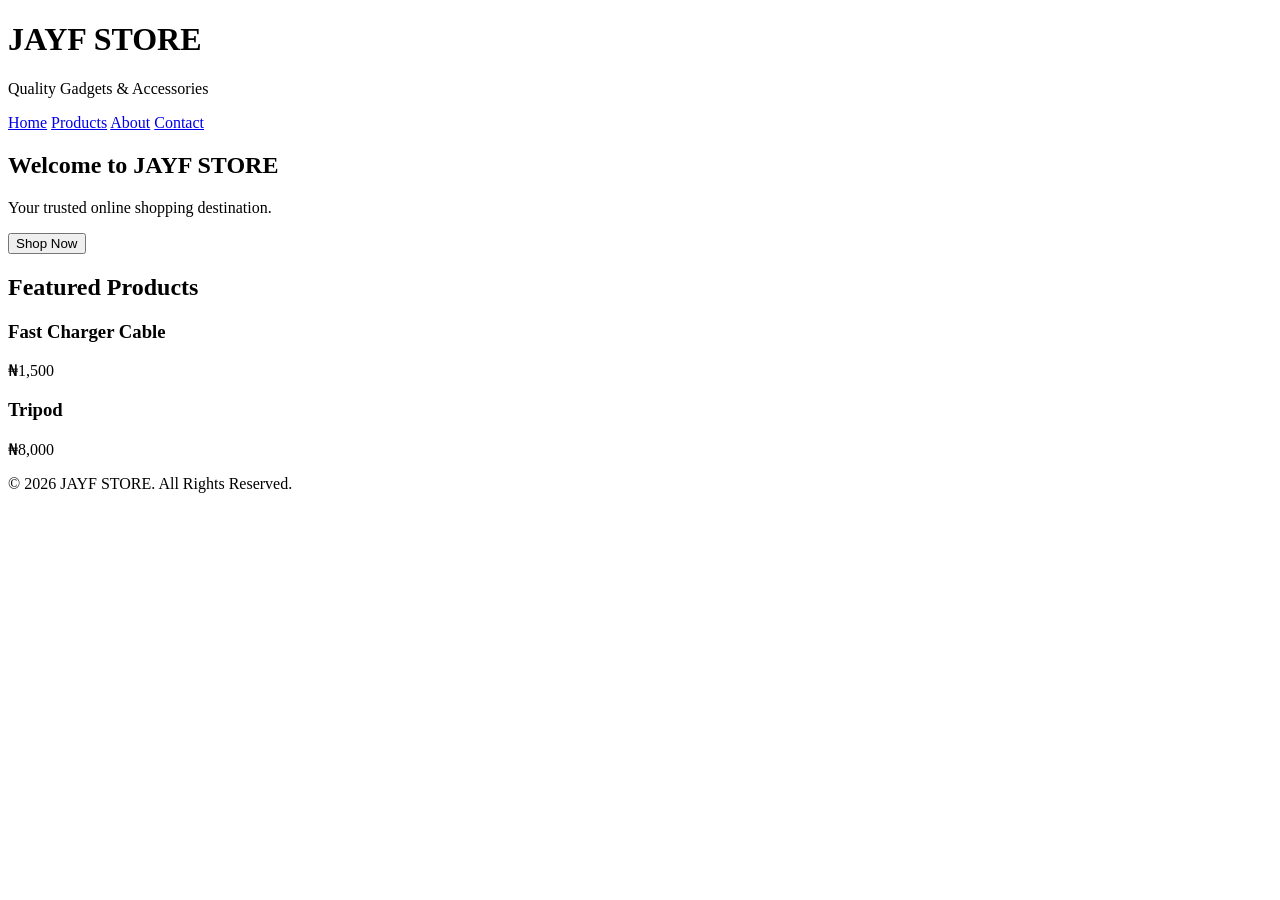
==== index.html @ c1d15725 "Create index.html" ====
<!DOCTYPE html>
<html lang="en">
<head>
<meta charset="UTF-8">
<meta name="viewport" content="width=device-width, initial-scale=1.0">
<title>JAYF STORE</title>
<link rel="stylesheet" href="style.css">
</head>
<body>

<header>
    <h1>JAYF STORE</h1>
    <p>Quality Gadgets & Accessories</p>
</header>

<nav>
    <a href="#">Home</a>
    <a href="#">Products</a>
    <a href="#">About</a>
    <a href="#">Contact</a>
</nav>

<section class="hero">
    <h2>Welcome to JAYF STORE</h2>
    <p>Your trusted online shopping destination.</p>
    <button>Shop Now</button>
</section>

<section class="products">
    <h2>Featured Products</h2>

    <div class="product">
        <h3>Fast Charger Cable</h3>
        <p>₦1,500</p>
    </div>

    <div class="product">
        <h3>Tripod</h3>
        <p>₦8,000</p>
    </div>
</section>

<footer>
    <p>© 2026 JAYF STORE. All Rights Reserved.</p>
</footer>

</body>
</html>
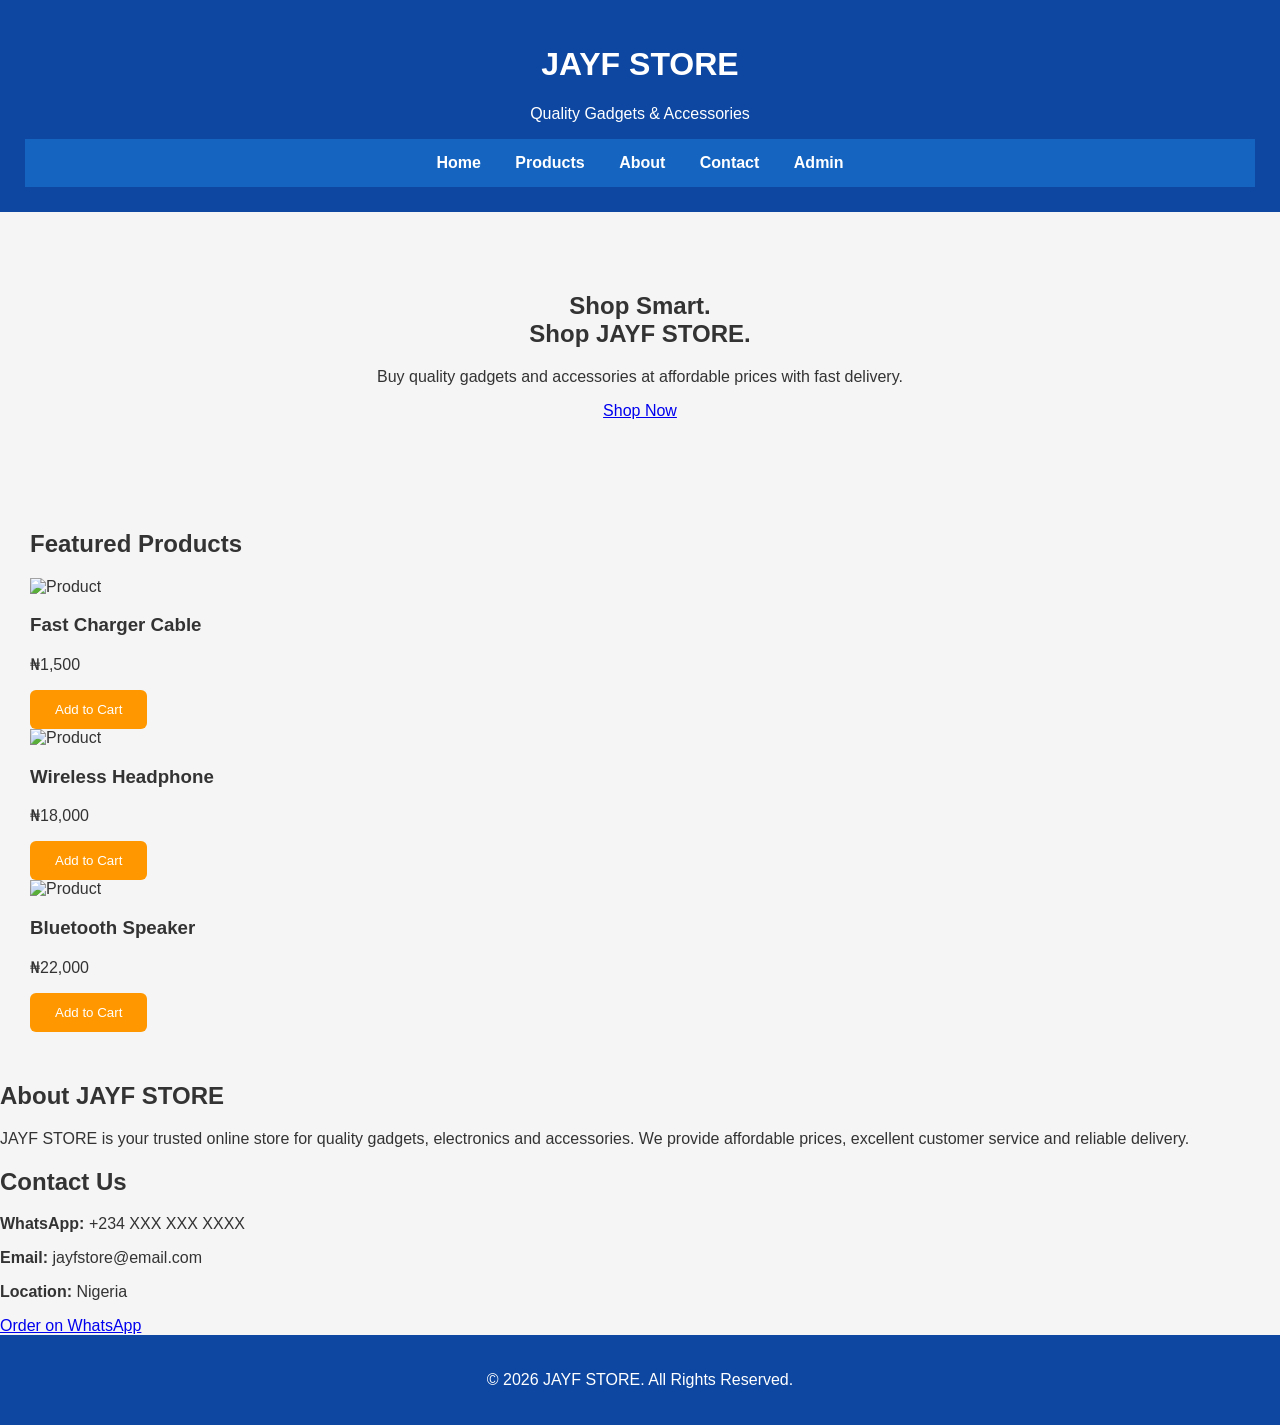
==== commit 33bf09ff: "Update index.html" ====
--- a/index.html
+++ b/index.html
@@ -4,45 +4,135 @@
 <meta charset="UTF-8">
 <meta name="viewport" content="width=device-width, initial-scale=1.0">
 <title>JAYF STORE</title>
+
 <link rel="stylesheet" href="style.css">
+<link rel="preconnect" href="https://fonts.googleapis.com">
+<link rel="preconnect" href="https://fonts.gstatic.com" crossorigin>
+<link href="https://fonts.googleapis.com/css2?family=Poppins:wght@300;400;500;600;700&display=swap" rel="stylesheet">
 </head>
+
 <body>
 
-<header>
-    <h1>JAYF STORE</h1>
-    <p>Quality Gadgets & Accessories</p>
+<header class="header">
+
+<div class="logo">
+<h1>JAYF STORE</h1>
+<p>Quality Gadgets & Accessories</p>
+</div>
+
+<nav>
+
+<a href="#home">Home</a>
+
+<a href="#products">Products</a>
+
+<a href="#about">About</a>
+
+<a href="#contact">Contact</a>
+
+<a href="admin.html" class="admin-btn">Admin</a>
+
+</nav>
+
 </header>
 
-<nav>
-    <a href="#">Home</a>
-    <a href="#">Products</a>
-    <a href="#">About</a>
-    <a href="#">Contact</a>
-</nav>
+<section id="home" class="hero">
 
-<section class="hero">
-    <h2>Welcome to JAYF STORE</h2>
-    <p>Your trusted online shopping destination.</p>
-    <button>Shop Now</button>
+<div class="hero-content">
+
+<h2>Shop Smart.<br>Shop JAYF STORE.</h2>
+
+<p>
+Buy quality gadgets and accessories at affordable prices with fast delivery.
+</p>
+
+<a href="#products" class="shop-btn">
+Shop Now
+</a>
+
+</div>
+
 </section>
 
-<section class="products">
-    <h2>Featured Products</h2>
+<section id="products" class="products">
 
-    <div class="product">
-        <h3>Fast Charger Cable</h3>
-        <p>₦1,500</p>
-    </div>
+<h2>Featured Products</h2>
 
-    <div class="product">
-        <h3>Tripod</h3>
-        <p>₦8,000</p>
-    </div>
+<div class="product-grid">
+
+<div class="product-card">
+
+<img src="https://via.placeholder.com/250" alt="Product">
+
+<h3>Fast Charger Cable</h3>
+
+<p class="price">₦1,500</p>
+
+<button>Add to Cart</button>
+
+</div>
+
+<div class="product-card">
+
+<img src="https://via.placeholder.com/250" alt="Product">
+
+<h3>Wireless Headphone</h3>
+
+<p class="price">₦18,000</p>
+
+<button>Add to Cart</button>
+
+</div>
+
+<div class="product-card">
+
+<img src="https://via.placeholder.com/250" alt="Product">
+
+<h3>Bluetooth Speaker</h3>
+
+<p class="price">₦22,000</p>
+
+<button>Add to Cart</button>
+
+</div></div>
+
+</section>
+
+<section id="about" class="about">
+
+<h2>About JAYF STORE</h2>
+
+<p>
+JAYF STORE is your trusted online store for quality gadgets,
+electronics and accessories. We provide affordable prices,
+excellent customer service and reliable delivery.
+</p>
+
+</section>
+
+<section id="contact" class="contact">
+
+<h2>Contact Us</h2>
+
+<p><strong>WhatsApp:</strong> +234 XXX XXX XXXX</p>
+
+<p><strong>Email:</strong> jayfstore@email.com</p>
+
+<p><strong>Location:</strong> Nigeria</p>
+
+<a href="https://wa.me/234XXXXXXXXXX" class="whatsapp-btn">
+Order on WhatsApp
+</a>
+
 </section>
 
 <footer>
-    <p>© 2026 JAYF STORE. All Rights Reserved.</p>
+
+<p>&copy; 2026 JAYF STORE. All Rights Reserved.</p>
+
 </footer>
+
+<script src="script.js"></script>
 
 </body>
 </html>
--- a/style.css
+++ b/style.css
@@ -0,0 +1,59 @@
+body {
+    margin: 0;
+    font-family: Arial, sans-serif;
+    background: #f5f5f5;
+    color: #333;
+}
+
+header {
+    background: #0d47a1;
+    color: white;
+    text-align: center;
+    padding: 25px;
+}
+
+nav {
+    background: #1565c0;
+    text-align: center;
+    padding: 15px;
+}
+
+nav a {
+    color: white;
+    text-decoration: none;
+    margin: 15px;
+    font-weight: bold;
+}
+
+.hero {
+    text-align: center;
+    padding: 60px 20px;
+}
+
+button {
+    background: #ff9800;
+    color: white;
+    border: none;
+    padding: 12px 25px;
+    border-radius: 6px;
+    cursor: pointer;
+}
+
+.products {
+    padding: 30px;
+}
+
+.product {
+    background: white;
+    padding: 20px;
+    margin: 15px 0;
+    border-radius: 10px;
+    box-shadow: 0 2px 8px rgba(0,0,0,0.1);
+}
+
+footer {
+    background: #0d47a1;
+    color: white;
+    text-align: center;
+    padding: 20px;
+}
